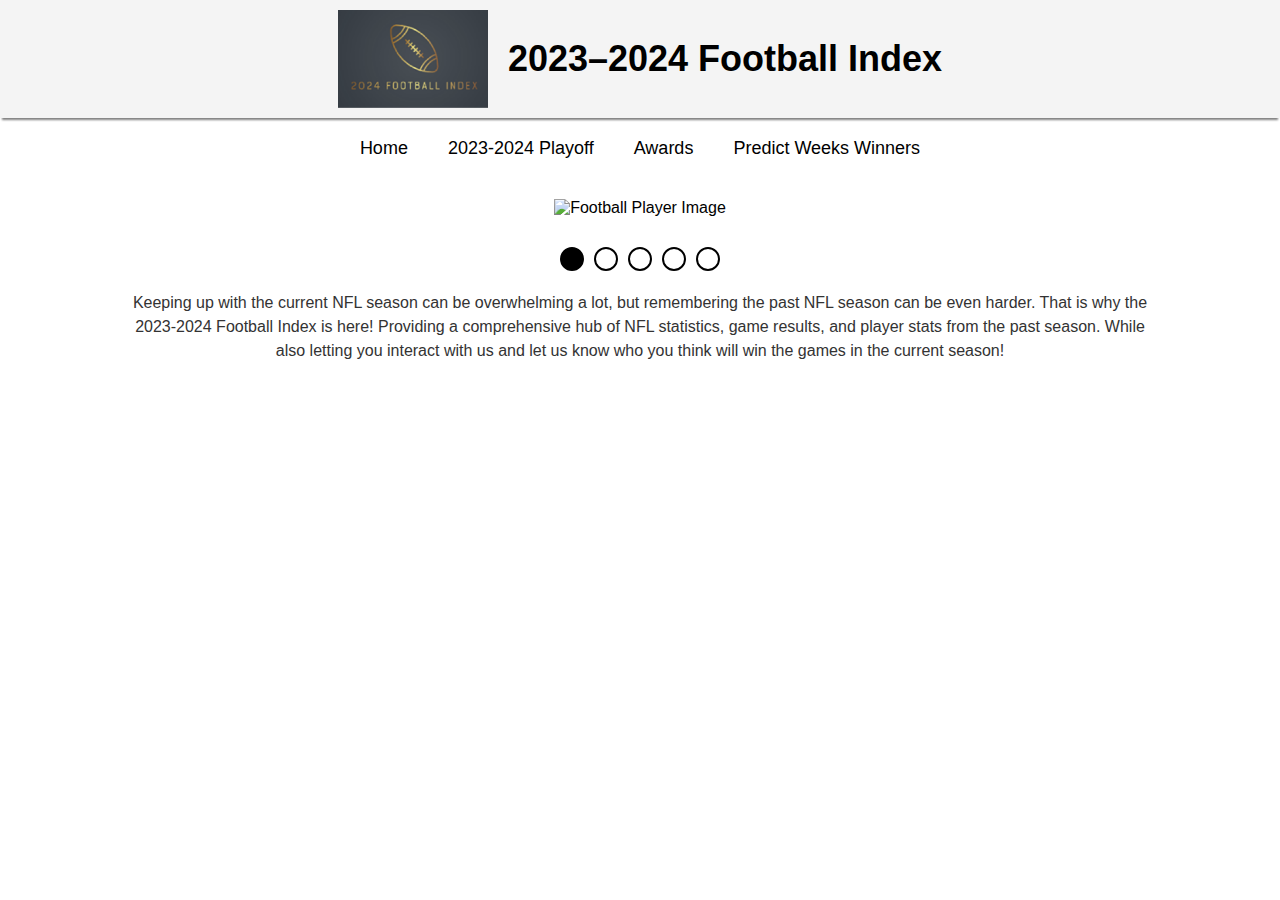
==== index.html @ 3df66998 "Add files via upload" ====
<!DOCTYPE html>
<html lang="en">
<head>
    <meta charset="UTF-8">
    <meta name="viewport" content="width=device-width, initial-scale=1.0">
    <title>2023-2024 Football Index</title>
    <style>
        body {
            font-family: Arial, sans-serif;
            margin: 0;
            padding: 0;
            text-align: center;
        }

        header {
            display: flex;
            align-items: center;
            justify-content: center;
            padding: 10px;
            background-color: #f4f4f4;
            box-shadow: 0 4px 2px -2px gray;
        }

        header img {
            width: 150px; 
            height: auto; 
            margin-right: 20px; 
        }

        h1 {
            font-size: 36px;
            font-weight: bold;
        }

        nav {
            display: flex;
            justify-content: center;
            margin: 20px 0;
        }

        nav a {
            margin: 0 20px;
            font-size: 18px;
            text-decoration: none;
            color: black;
        }

        nav a:hover {
            color: gray;
        }

        /* Main content styling */
        .main-image {
            width: 80%;
            max-width: 600px;
            height: auto;
            margin: 20px auto;
        }

        .pagination {
            display: flex;
            justify-content: center;
            margin-top: 10px;
        }

        .pagination div {
            height: 20px;
            width: 20px;
            border-radius: 50%;
            background-color: #fff;
            border: 2px solid black;
            margin: 0 5px;
            cursor: pointer;
        }

        .pagination div.active {
            background-color: black;
        }

        .description {
            width: 80%;
            margin: 20px auto;
            font-size: 16px;
            line-height: 1.5;
            color: #333;
        }
    </style>
</head>
<body>

    <header>
        <img src="images/Logo.png" alt="Football Index Logo">
        <h1>2023–2024 Football Index</h1>
    </header>

    <nav>
        <a href="index.html">Home</a>
        <a href="playoffs.html">2023-2024 Playoff</a>
        <a href="#">Awards</a>
        <a href="predict.html">Predict Weeks Winners</a>
    </nav>

    <img id="mainImage" src="https://www.twincities.com/wp-content/uploads/2023/02/STP-L-VIKINGS-1217.jpg?w=525" alt="Football Player Image" class="main-image">

    <div class="pagination">
        <div class="active" onclick="showImage(0)"></div>
        <div onclick="showImage(1)"></div>
        <div onclick="showImage(2)"></div>
        <div onclick="showImage(3)"></div>
        <div onclick="showImage(4)"></div>
    </div>

    <div class="description">
        <p>
            Keeping up with the current NFL season can be overwhelming a lot, but remembering 
            the past NFL season can be even harder. That is why the 2023-2024 Football Index 
            is here! Providing a comprehensive hub of NFL statistics, game results, and player 
            stats from the past season. While also letting you interact with us and let us know 
            who you think will win the games in the current season!
        </p>
    </div>

    <script>
        const images = [
            'https://www.twincities.com/wp-content/uploads/2023/02/STP-L-VIKINGS-1217.jpg?w=525',
            'https://i.ytimg.com/vi/kf6MTsQ4WfM/hq720.jpg?sqp=-oaymwEhCK4FEIIDSFryq4qpAxMIARUAAAAAGAElAADIQj0AgKJD&rs=AOn4CLABuKiNBqyeWIIaXn4nPkBn7xongg',
            'https://www.kxan.com/wp-content/uploads/sites/40/2022/08/8ad0b8214b744b7d9ea215d5002f1cb4.jpg?w=2560&h=1440&crop=1',
            'https://encrypted-tbn0.gstatic.com/images?q=tbn:ANd9GcTiotNYz0ZNqPTVzhV8Z5x9TjL6AhvR8Avs6A&s',
            'https://athlonsports.com/.image/t_share/MjA5Nzg0MTYyNjc5MjY4ODE3/usatsi_22058392.jpg'
        ];

        function showImage(index) {
            const mainImage = document.getElementById('mainImage');
            mainImage.src = images[index];

            const dots = document.querySelectorAll('.pagination div');
            dots.forEach(dot => dot.classList.remove('active'));
            dots[index].classList.add('active');
        }
    </script>

</body>
</html>
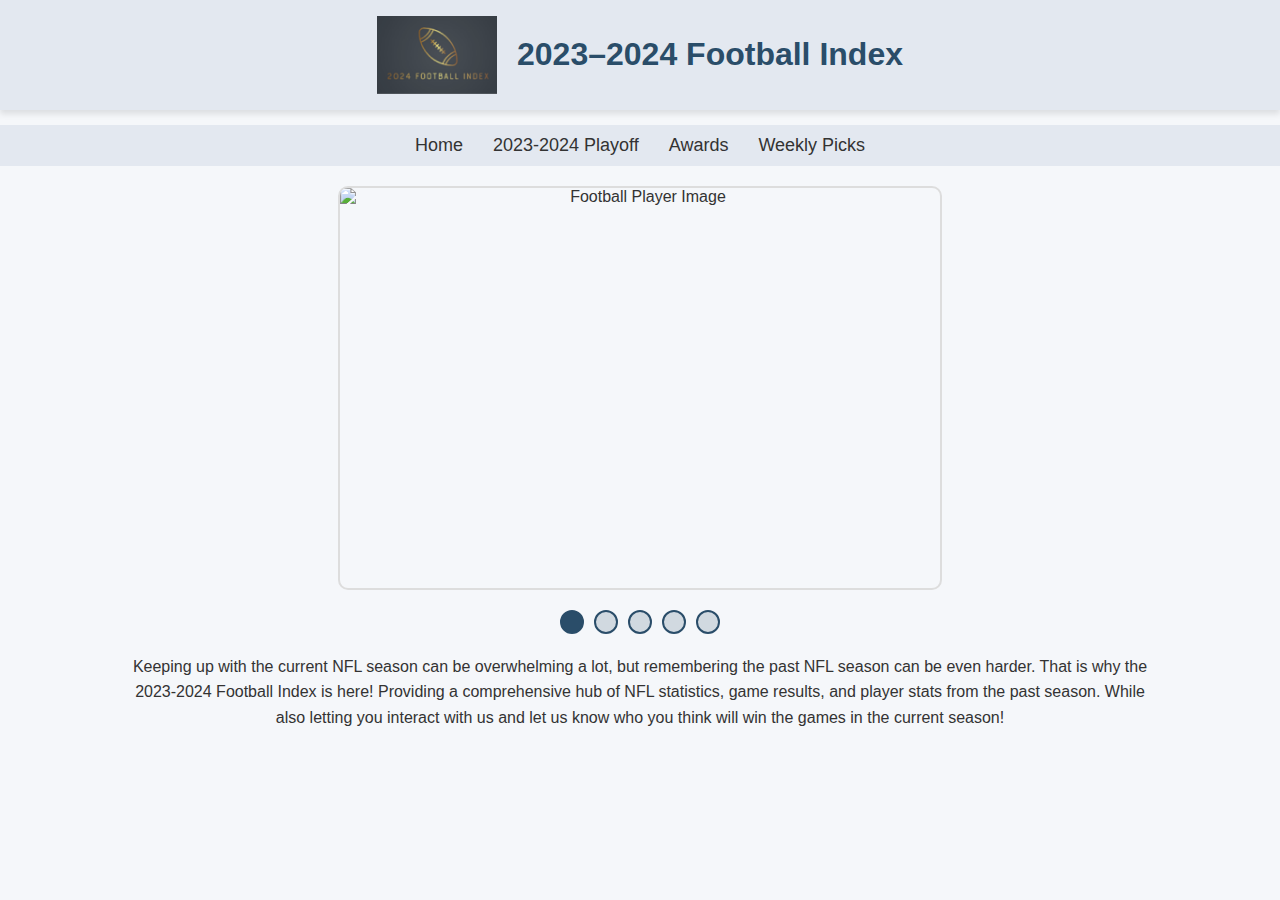
==== commit 5195fbac: "Update index.html" ====
--- a/index.html
+++ b/index.html
@@ -4,87 +4,7 @@
     <meta charset="UTF-8">
     <meta name="viewport" content="width=device-width, initial-scale=1.0">
     <title>2023-2024 Football Index</title>
-    <style>
-        body {
-            font-family: Arial, sans-serif;
-            margin: 0;
-            padding: 0;
-            text-align: center;
-        }
-
-        header {
-            display: flex;
-            align-items: center;
-            justify-content: center;
-            padding: 10px;
-            background-color: #f4f4f4;
-            box-shadow: 0 4px 2px -2px gray;
-        }
-
-        header img {
-            width: 150px; 
-            height: auto; 
-            margin-right: 20px; 
-        }
-
-        h1 {
-            font-size: 36px;
-            font-weight: bold;
-        }
-
-        nav {
-            display: flex;
-            justify-content: center;
-            margin: 20px 0;
-        }
-
-        nav a {
-            margin: 0 20px;
-            font-size: 18px;
-            text-decoration: none;
-            color: black;
-        }
-
-        nav a:hover {
-            color: gray;
-        }
-
-        /* Main content styling */
-        .main-image {
-            width: 80%;
-            max-width: 600px;
-            height: auto;
-            margin: 20px auto;
-        }
-
-        .pagination {
-            display: flex;
-            justify-content: center;
-            margin-top: 10px;
-        }
-
-        .pagination div {
-            height: 20px;
-            width: 20px;
-            border-radius: 50%;
-            background-color: #fff;
-            border: 2px solid black;
-            margin: 0 5px;
-            cursor: pointer;
-        }
-
-        .pagination div.active {
-            background-color: black;
-        }
-
-        .description {
-            width: 80%;
-            margin: 20px auto;
-            font-size: 16px;
-            line-height: 1.5;
-            color: #333;
-        }
-    </style>
+    <link rel="stylesheet" href="football_style.css"> <!-- Link to external CSS file -->
 </head>
 <body>
 
@@ -96,11 +16,23 @@
     <nav>
         <a href="index.html">Home</a>
         <a href="playoffs.html">2023-2024 Playoff</a>
-        <a href="#">Awards</a>
-        <a href="predict.html">Predict Weeks Winners</a>
+        <a href="awards.html">Awards</a>
+        <div class="dropdown">
+            <a href="#">Weekly Picks</a>
+            <div class="dropdown-content">
+                <a href="Week11.html">Week 11</a>
+                <a href="Week12.html">Week 12</a>
+                <a href="Week13.html">Week 13</a>
+                <a href="Week14.html">Week 14</a>
+                <a href="Week15.html">Week 15</a>
+                <a href="Week16.html">Week 16</a>
+                <a href="Week17.html">Week 17</a>
+                <a href="Week18.html">Week 18</a>
+            </div>
+        </div>
     </nav>
 
-    <img id="mainImage" src="https://www.twincities.com/wp-content/uploads/2023/02/STP-L-VIKINGS-1217.jpg?w=525" alt="Football Player Image" class="main-image">
+    <img id="mainImage" src="images/herb.jpg" alt="Football Player Image" class="main-image">
 
     <div class="pagination">
         <div class="active" onclick="showImage(0)"></div>
@@ -122,13 +54,13 @@
 
     <script>
         const images = [
-            'https://www.twincities.com/wp-content/uploads/2023/02/STP-L-VIKINGS-1217.jpg?w=525',
-            'https://i.ytimg.com/vi/kf6MTsQ4WfM/hq720.jpg?sqp=-oaymwEhCK4FEIIDSFryq4qpAxMIARUAAAAAGAElAADIQj0AgKJD&rs=AOn4CLABuKiNBqyeWIIaXn4nPkBn7xongg',
-            'https://www.kxan.com/wp-content/uploads/sites/40/2022/08/8ad0b8214b744b7d9ea215d5002f1cb4.jpg?w=2560&h=1440&crop=1',
-            'https://encrypted-tbn0.gstatic.com/images?q=tbn:ANd9GcTiotNYz0ZNqPTVzhV8Z5x9TjL6AhvR8Avs6A&s',
-            'https://athlonsports.com/.image/t_share/MjA5Nzg0MTYyNjc5MjY4ODE3/usatsi_22058392.jpg'
+            'images/herb.jpg',
+            'images/henry.jpg',
+            'images/ps2.jpg',
+            'images/pat.jpg',
+            'images/xavier.jpg'
         ];
-
+        let currentIndex = 0;
         function showImage(index) {
             const mainImage = document.getElementById('mainImage');
             mainImage.src = images[index];
@@ -137,6 +69,13 @@
             dots.forEach(dot => dot.classList.remove('active'));
             dots[index].classList.add('active');
         }
+        function startSlideshow() {
+        setInterval(() => {
+            currentIndex = (currentIndex + 1) % images.length; // Loop back to the first image after the last one
+            showImage(currentIndex);
+        }, 5000); // 3000ms = 3 seconds
+        }
+        window.onload = startSlideshow;
     </script>
 
 </body>
--- a/football_style.css
+++ b/football_style.css
@@ -0,0 +1,189 @@
+/* General body styling */
+body {
+    font-family: Arial, sans-serif;
+    text-align: center;
+    background-color: #f5f7fa; /* Light gray-blue background */
+    color: #333; /* Dark gray text for readability */
+    margin: 0;
+}
+
+/* Header styling */
+header {
+    display: flex;
+    align-items: center;
+    justify-content: center;
+    padding: 15px;
+    background-color: #e3e8f0; /* Light blue-gray for header */
+    box-shadow: 0 4px 6px rgba(0, 0, 0, 0.1);
+}
+
+header img {
+    width: 120px;
+    height: auto;
+    margin-right: 20px;
+}
+
+h1 {
+    font-size: 32px;
+    font-weight: bold;
+    color: #2a4d69; /* Navy blue color for the main title */
+}
+
+/* Navigation styling */
+nav {
+    display: flex;
+    justify-content: center;
+    margin: 15px 0;
+    background-color: #e3e8f0;
+    padding: 10px 0;
+}
+
+nav a {
+    margin: 0 15px;
+    font-size: 18px;
+    color: #333;
+    text-decoration: none;
+    transition: color 0.3s;
+}
+
+nav a:hover {
+    color: #2a4d69; /* Navy hover effect */
+}
+
+/* Dropdown styling */
+.dropdown {
+    position: relative;
+    display: inline-block;
+}
+
+.dropdown-content {
+    display: none;
+    position: absolute;
+    background-color: #f5f7fa;
+    min-width: 160px;
+    box-shadow: 0 4px 8px rgba(0, 0, 0, 0.1);
+    z-index: 1;
+}
+
+.dropdown-content a {
+    color: #333;
+    padding: 12px 16px;
+    text-decoration: none;
+    display: block;
+    text-align: left;
+}
+
+.dropdown:hover .dropdown-content {
+    display: block;
+}
+
+.dropdown-content a:hover {
+    background-color: #e0e6ed; /* Slightly darker light gray */
+}
+
+/* Main content styling */
+.main-image {
+        width: 600px;
+        height: 400px;
+        margin: 20px auto;
+        display: block;
+        border: 2px solid #ddd;
+        border-radius: 10px;
+    
+}
+
+.pagination {
+    display: flex;
+    justify-content: center;
+    margin-top: 10px;
+}
+
+.pagination div {
+    height: 20px;
+    width: 20px;
+    border-radius: 50%;
+    background-color: #d1d9e0; /* Light gray circle color */
+    border: 2px solid #2a4d69; /* Navy border */
+    margin: 0 5px;
+    cursor: pointer;
+    transition: background-color 0.3s;
+}
+
+.pagination div.active {
+    background-color: #2a4d69; /* Navy color for active dot */
+}
+
+.description {
+    width: 80%;
+    margin: 20px auto;
+    font-size: 16px;
+    line-height: 1.6;
+    color: #333;
+}
+
+/* Table styling */
+table {
+    width: 100%;
+    border-collapse: collapse;
+    margin: 20px 0;
+    background-color: #ffffff; /* White background for tables */
+    border-radius: 8px;
+    overflow: hidden;
+    box-shadow: 0 4px 8px rgba(0, 0, 0, 0.1);
+}
+
+td, th {
+    border: 1px solid #d1d9e0;
+    padding: 15px;
+    text-align: center;
+    color: #333;
+}
+
+th {
+    background-color: #e0e6ed; /* Light blue-gray for header rows */
+    font-weight: bold;
+}
+
+form {
+    width: 80%;
+    margin: 20px auto;
+    padding: 20px;
+    background-color: #ffffff;
+    border: 1px solid #d1d9e0;
+    border-radius: 8px;
+    box-shadow: 0 4px 8px rgba(0, 0, 0, 0.1);
+}
+
+input[type="email"] {
+    width: 80%;
+    padding: 10px;
+    margin: 10px 0;
+    border: 1px solid #d1d9e0;
+    border-radius: 4px;
+    background-color: #f5f7fa;
+    color: #333;
+}
+
+input[type="submit"] {
+    padding: 10px 20px;
+    background-color: #2a4d69; /* Navy blue for submit button */
+    color: #ffffff;
+    border: none;
+    border-radius: 4px;
+    cursor: pointer;
+    transition: background-color 0.3s;
+}
+
+input[type="submit"]:hover {
+    background-color: #3b6a91; /* Slightly lighter navy on hover */
+}
+
+.container-box {
+    width: 80%;
+    margin: 20px auto;
+    padding: 20px;
+    border: 1px solid #d1d9e0;
+    background-color: #ffffff;
+    box-shadow: 0 4px 8px rgba(0, 0, 0, 0.1);
+    border-radius: 8px;
+}
